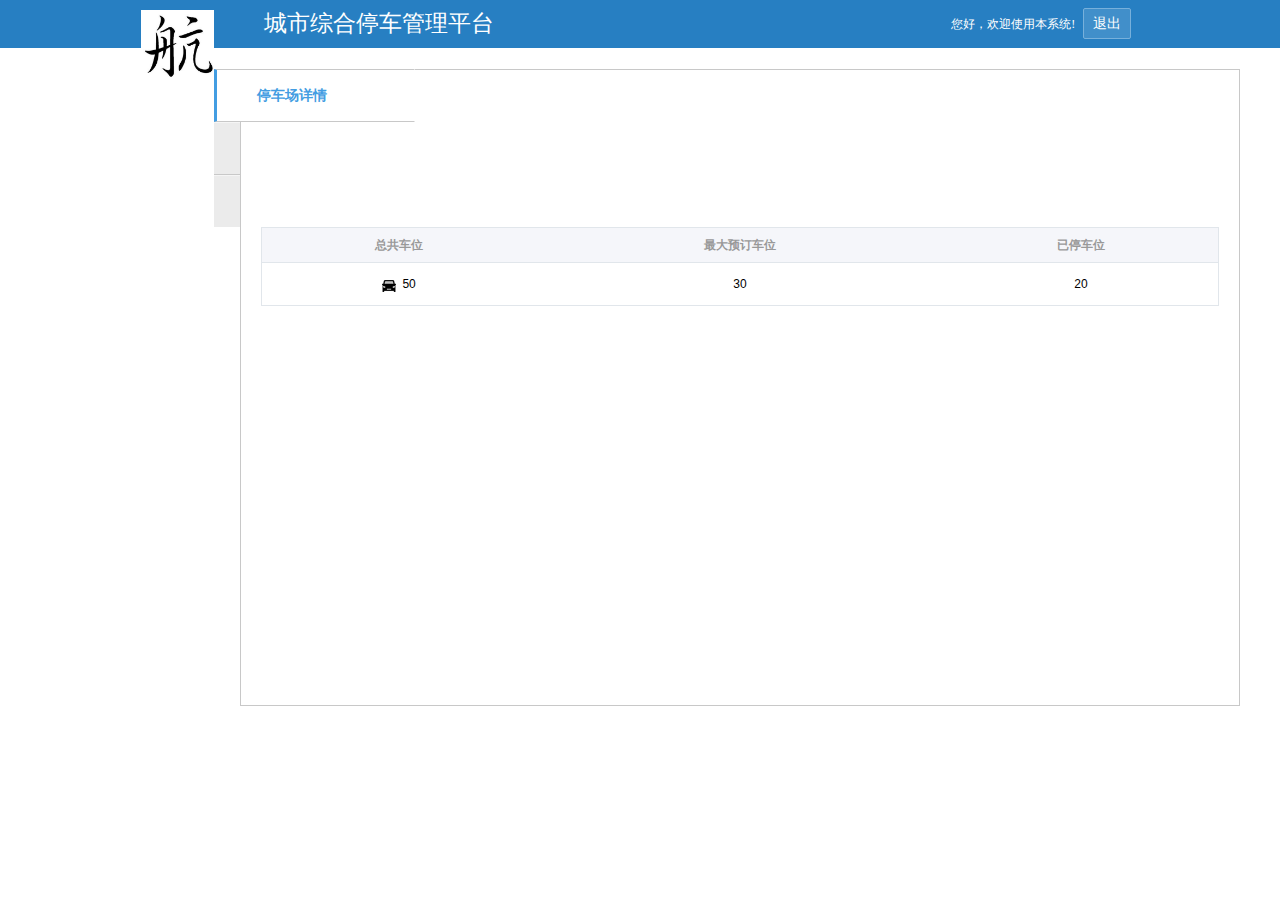
==== WebContent/ParkAdmin/Index.html @ 8df66893 "Signed-off-by: liu <hd996688@163.com>" ====
<!doctype html>
<html>
<head>
<meta charset="UTF-8">
<title>城市综合停车管理平台</title>
<link rel="shortcut icon" type="image/x-icon" href="../images/ico.png"
	media="screen">
<link rel="stylesheet" type="text/css" href="../css/public.css">
<link rel="stylesheet" type="text/css" href="css/Index.css">
<script type="text/javascript" src="../js/jquery-1.11.2.min.js"></script>
<script type="text/javascript" src="js/Index.js"></script>
<!--liu  -->
<script type="text/javascript" src="../js/Smart.js"></script>
<script type="text/javascript" src="jsdata/jsdata.js"></script>
</head>

<body>
	<div class="header">
		<div class="header-inner">
			<img src="../images/logo.png" alt="logo" class="fl_lt" />
			<h2 class="fl_lt">城市综合停车管理平台</h2>
			<a href="javascript:void(0)" id="register" class="fl_rt"
				style="padding: 4px 9px">退出</a>
			<div class="fl_rt welcome">您好，欢迎使用本系统!</div>
		</div>
	</div>
	<!--end header-->

	<div class="main">
		<div class="main-l">
			<ul>
				<li class="line" style="border-color: #ebebeb"></li>
				<li id="TCCxq"><a href="#" class="menu-one click-change">停车场详情</a></li>
				<li class="line"></li>
				<li id="KStc"><a href="#" class="menu-one">开始停车</a></li>
				<li class="line"></li>
				<li id="TCyd"><a href="#" class="menu-one">停车预定</a></li>
			</ul>
		</div>
		<!--end .main-l-->


		<div class="main-r">
			<div id="park_details">
				<table>
					<thead>
						<tr>
							<th>总共车位</th>
							<th>最大预订车位</th>
							<th>已停车位</th>
						</tr>
					</thead>
					<tbody>
						<tr>
							<td><img src="images/car.png" /><font id="All_carNumber">50</font></td>
							<td><font id="max_carNumber">30</font></td>
							<td><font id="helis_carNumber">20</font></td>
						</tr>
					</tbody>
				</table>
			</div>
			<!--停车场详情结束 end #park_details-->




			<div id="park_start">
				<div class="park_textBox">
					<div class="fl_lt manegeInfo">
						管理员：<font id="parkAdmin_name"></font>
					</div>
					<div class="fl_lt manegeInfo" style="border-left: 0px">
						停车场id：<font id="parkAdmin_id"></font>
					</div>
				</div>
				<div class="park_tablyThead">
					<span>用户名</span> <span>车牌号</span> <span>语音卡</span>
				</div>
				<ul id="park_startTr">
					<li><span>悦宏旭昂</span> <span>鄂s 28934</span> <span>A1111</span>
					</li>
					<li><span>悦宏旭昂</span> <span>鄂s 28934</span> <span>A1111</span>
					</li>
					<li><span>悦宏旭昂</span> <span>鄂s 28934</span> <span>A1111</span>
					</li>
				</ul>
			</div>
			<!--开始停车结束 end #park_start-->



			<div id="park_reserve">
				<div class="options-list" id="Hor_Navigation">
					<div class="options-minList options-active options-firstList"
						id="ResReq_Navigation">
						<a>预定请求</a>
					</div>
					<div class="options-minList" id="EndPark_Navigation">
						<a>停车结束</a>
					</div>
					<div class="options-minList" id="RemSche_Navigation">
						<a>解除预定</a>
					</div>
				</div>
				<!--横向导航-->
				<div id="park_ResReq">
					<div class="park_tablyThead">
						<span>用户名</span> <span>车牌号</span> <span>语音卡</span>
					</div>
					<ul id="ResReq_tr">
						<li><span>悦宏旭昂1</span> <span>鄂s 28934</span> <span>A1111</span>
						</li>
						<li><span>悦宏旭昂</span> <span>鄂s 28934</span> <span>A1111</span>
						</li>
						<li><span>悦宏旭昂</span> <span>鄂s 28934</span> <span>A1111</span>
						</li>
					</ul>
				</div>
				<!--预定请求结束 end #park_ResReq-->
				<div id="park_EndPark">
					<div class="park_tablyThead">
						<span>用户名</span> <span>车牌号</span> <span>语音卡</span>
					</div>
					<ul id="EndPark_tr">
						<li><span>悦宏旭昂2</span> <span>鄂s 28934</span> <span>A1111</span>
						</li>
						<li><span>悦宏旭昂</span> <span>鄂s 28934</span> <span>A1111</span>
						</li>
						<li><span>悦宏旭昂</span> <span>鄂s 28934</span> <span>A1111</span>
						</li>
					</ul>
				</div>
				<!--停车结束 end #park_EndPark-->
				<div id="park_RemSche">
					<div class="park_tablyThead">
						<span>用户名</span> <span>车牌号</span> <span>语音卡</span>
					</div>
					<ul id="RemSche_tr">
						<li><span>悦宏旭昂3</span> <span>鄂s 28934</span> <span>A1111</span>
						</li>
						<li><span>悦宏旭昂</span> <span>鄂s 28934</span> <span>A1111</span>
						</li>
						<li><span>悦宏旭昂</span> <span>鄂s 28934</span> <span>A1111</span>
						</li>
					</ul>
				</div>
				<!--解除预定结束 end #park_RemSche-->
			</div>
			<!--停车预定结束 end #park_reserve-->
		</div>
		<!--end .main-r-->
	</div>
	<!--end .main-->


</body>
</html>
---- WebContent/css/public.css ----
*{ margin:0; padding:0;}
.fl_lt{ float: left;}
.fl_rt{ float: right;}
img{ border: none;}
a{ text-decoration: none;}
ul,li{ list-style:none;}
.mar-top{
	margin-top:20px;
	}

/*for header*/
.header{ width: 100%; height:48px; background:#277fc2;  left: 0; top: 0; border-bottom: 1px #fff solid;}
.header-inner{ width: 78%; height: inherit; margin: 0 auto; font-family: 微软雅黑;}
.header-inner img{ width: 73px; padding-top: 10px;}
.header-inner h2{ margin-left: 50px; margin-top:4px; line-height: 40px; font-size: 23px; font-weight: normal; color: #fff;}
.header-inner a{color: #FFFFFF; float: right; font-size: 14px; background-color: #418FCA; padding: 7px 9px; margin: 8px; margin-top: 8px; border: 1px solid #77B0DB; border-radius: 2px;}
.header-inner a:hover{ background-color:#499AD8;}
.header-inner .welcome{ height: 48px; line-height: 48px; color: #fff; font-size: 12px;}



/* for footer */
.footer{ background:#FBFEFF; height:230px; width:100%; position:relative;top:-4px; border-top:1px solid #ededed;margin:0 auto;border-bottom:1px solid #ededed}
.footer_box{ width:150px; height:180px; margin:30px;}
.footer_first_box{ margin-left:165px;}
.footer_box_h4{ color:#333; font-size:16px; padding-bottom:5px;}
.footer li{ float:none; margin-top:5px; font-size:12px; padding-left:2px; line-height:18px;}
.footer_box_a{ padding:5px; color:#00a2ca; padding-left:0px;}
.footer_box_a:hover{ text-decoration:underline;}
#copyright{ width: 100%; height: 35px; text-align: center; color: #666; padding-top: 20px; font-size: 12px; margin: 0 auto; margin-top: -10px; background-color: rgb(251, 254, 255);}



.main{
	width: 1200px;
  	min-width: 1200px;
  	margin: 20px auto;
	}
	
/*main left*/
.main-l{
	float: left;
  	width: 200px;
  	min-width: 200px;
 	background-color: #ebebeb;
  	border-right: 1px solid #c8c8c8;
 	position: relative;
  }
.main-l .menu-one{
	font-size: 14px;
 	cursor: pointer;
  	font-weight: bold;
  	position: relative;
  	color:#4A4949;
  	padding: 15px 0px 15px 40px;
  	display: block;
	} 
.main-l .menu-two{
	font-size: 14px;
 	cursor: pointer;
  	position: relative;
  	color:#4A4949;
	padding: 5px 0px 5px 40px;
  display: block;
	}
.main-l .menu-three{
	padding: 25px 0px 0px 40px;
	}
.main-l .line{
	border: 0;
  	margin-right: 10px;
  	border-top: 1px solid #c8c8c8;
  	border-bottom: 1px solid #f5f5f5;
  	padding: 0;
  	font-size: 0;
}
.main-l #user_li{
	background-image:url(../images/hide-show.png);
	background-repeat:no-repeat;
	background-position: 20px -463px;
	}
.main-l .click-change{
   	background-color: #fff;
  	border-left: 3px solid #439DE2;
  	border-top: 1px solid #C8C8C8;
  	border-bottom: 1px solid #C8C8C8;
  	border-right: 1px solid #fff;
  	position: relative;
  	z-index: 2;
  	margin: -2px -1px -1px 0px;
	color:#439DE2;
}

/*admin repair-stystem bak-img*/
#admin_repair{
	background-image: url(../images/hide-show.png);
	  background-repeat: no-repeat;
	  background-position: 20px -463px;
	}


/*main right*/ 
.main-r{
	margin-left: 200px;
  	min-height: 600px;
  	border: 1px solid #c8c8c8;
    background-color: #fff;
    position: relative;
    padding: 15px 20px 20px 20px;
	}
.input-div{
	  height: 27px;
	  line-height:27px;
	  position: relative;
	  border: 1px solid #d9d9d9;
	  width: 190px;
	  margin-right: 5px;
	  background: white;
	  float:left;
	  color:#666;
	  padding-left:5px;
	}
.input-self{
	  width: 125px;
	  border: none;
	  outline: none;
	  padding: 0 5px;
	  color:#666;
	  line-height: 27px;
	  height: 27px;
	}
#calendar, #calendar1{
	border:0px;
	width:135px;
	}
/*#range_street*/
.range-map{
	width:958px;
	height:592px;
	border:solid 1px #ccc;
	border-radius:5px;
	}
.map-text{
	height:35px;
	border-bottom:1px solid #c8c8c8;;
	color: #333;
  	font-size: 12px;
	padding: 5px 0px 0px 15px;
	  background: -webkit-linear-gradient(top,#eee,#eee,#eee,#eee,#eee);
  background: -moz-linear-gradient(top,#ffe28e,#f6c463);
  background: -ms-linear-gradient(top,#ffe28e,#f6c463);
  background: -o-linear-gradient(top,#ffe28e,#f6c463);
  background: linear-gradient(top,#ffe28e,#f6c463);
/*  display:none;*/
	}
#allmap{
	width:956px;
	height:550px;
	}
#createPark{
	width:956px;
	height:550px;
	}
.tabImg{
	background-color: #F7F7F7;
  width: 22px;
  text-align: center;
  cursor:pointer;
  }
.tablist{
	display:none;
  width: 174px;
  background-color: #fff;
  border: 1px solid #e5e5e5;
  position: absolute;
  top: -1px;
  left: -1px;
  z-index: 999;
  margin-top: 28px;
  }
 .tablist li{
	 padding:0px 10px;
	 cursor:pointer;
	 }
 .tablist li a{
	 padding-left:20px;
	 color:#666;
	 font-size:12px;
	 }
/*#range_search{
	display:none;
	}*/
	
	
/*---#yard_management---*/
.options-list{
  margin: 20px 0px;
  height: 32px;
  line-height: 28px;
  border-bottom: 1px solid #ccc;
}
 .options-minList{ 
  border: 1px solid #c8c8c8;
  border-left: none;
  width: auto;
  height: 28px;
  float: left;
  display: inline-block;
  padding: 0 20px;
  height: 31px;
  line-height: 31px;
  background-color: #ebebeb;
  cursor: pointer;
 }
 .options-active{
  border-top: 2px solid #439DE2;
  border-bottom: 1px solid #fff;
  background-color: #fff;
  }
.options-firstList{
	border-left: 1px solid #c8c8c8;
	}
	
/*---#street_search---*/
#street_search{
	display: none;
  	float: left;
    }
#street_search select, #s_street,#first_createPark select,#a_street{
	  border: 1px #d9d9d9 solid;
	  background: #FFFFFF;
	  display: block;
	  width: 180px;
	  height: 30px;
	  float: left;
	  margin-right: 4px;
	  outline:none;
	 }
#s_street,#a_street{
	  border-radius: 4px;
	  height: 27px;
	  padding: 0px 6px;
	  width: 165px;
	}
#s_ensure{
  width: 50px;
  height: 30px;
  text-align: center;
  outline:none;
  margin-top:5px;
 }
.arround-parking{
  padding-right: 20px;
  height: 30px;
  background-color: #418FCA;
  margin-top: 20px;
  margin-right: 20px;
  text-align: center;
  line-height: 30px;
  color: #fff;
  border: 2px solid #DBDADA;
  border-radius: 5px;
}
#new-parking{
	height:280px;
	}
	
/*--response-system--*/
.response-problem{
	height:auto;
	min-height:40px;
	background-color:#f9f9f9;
	padding:25px 20px;
	margin-bottom:16px;
	}
.response-problem .div1{
	width:20%;
	}
.response-problem .div2{
	width:30%;
	}
.response-problem .div3{
	width:20%;
	}
.response-problem span{
	color:#666;
	font-size:12px;
	}
.response-problem font{
	color:#000;
	font-size:12px;
	}
.response-dialogue{
	padding:20px;
	}
.response-dialogue .dialogue-div{
	padding:20px;
	border-top:1px dashed #ccc;
	min-height:60px;
	margin-bottom:10px;
	}
.dialogue-describeOdd{
	background-color:rgb(247, 247, 247);
	}
.dialogue-describeEven{
	background-color:#E7F2FC;
	}
.dialogue-div .describe-text{
	margin-left:80px;
	}
.response-dialogue img{
	width:60px;
	height:60px;
	float:left;
	}
.leave-message{
  font-size: 15px;
  font-weight: bold;
  margin: 10px 20px;
  border-left: 4px solid #ff8304;
  padding-left: 6px;
}
textarea{
	width: 895px;
  	height: auto;
	min-height:200px;
  	margin: 0px 20px;
	outline:none;
	border-color:#a9a9a9;
	padding:5px 10px;
	}
.add-attachment{
	height:40px;
	line-height:40px;
	cursor:pointer;
	}
.add-attachment img{
	width:23px;
	height:23px;
	vertical-align:middle;
	margin-left:5px;
	}
---- WebContent/ParkAdmin/css/Index.css ----
body{
	  font-family: Arial,"宋体",Helvetica,sans-serif;
  font-size: 12px;
  line-height: 21px;
  color: #666;
  overflow-y: scroll;
  background: url(../images/bg.png) repeat;
  }
/*---#park_details---*/
#park_details table{
	  background: #FFF;
	  font-size: 12px;
	  border-top: 1px solid #e1e6eb;
	  margin-top: 8px;
	  border: 1px solid #e1e6eb;
	  width: 100%;
	  margin-bottom: 20px;
	  border-collapse: collapse;
	  border-spacing: 0;
	}
#park_details thead tr{
	background-color:rgb(245, 246, 250);
	height:34px;
	line-height:34px;
	color:#999;
	  font-weight: normal;
	}
#park_details tbody tr{
	height:42px;
	line-height:42px;
	border-top: 1px solid #e1e6eb;
  	text-align: center;
	background-color:#fff;
	color:#000;
	}
#park_details tbody tr:hover{
	background-color:#f9f9fb;
	}
#park_details tbody tr img{
	margin-right:6px;
	margin-top:2px;
	vertical-align:middle;
	}
	

/*---#park_start---*/
#park_start{
	display:none;
	}
 #park_startTr{
	 border-bottom:3px solid #ededed;
	 }
.park_textBox{
	  position: relative;
	  border: 1px solid #eee;
	  height: auto;
	  min-height: 24px;
	  background-color: #f2f2f2;
	  padding: 10px 20px;
	  line-height: 24px;
	}
.park_textBox .manegeInfo{
	  width: 18%;
	  text-align: center;
	  font-size: 14px;
	  border-left: 4px solid #ff8304;
	}
.park_tablyThead{
	width: 100%;
  height: 50px;
  line-height: 50px;
  font-weight: bold;
  background-color: #f2f2f2;
  margin-top: 20px;
}
.park_tablyThead span, #park_startTr span,
#ResReq_tr span, #EndPark_tr span, #RemSche_tr span{
	display:inline-block;
	width:33%;
	text-align:center;
	}
.park-liEven{
	width: 100%;
  background-color: rgb(249, 249, 249);
  height: 40px;
  line-height: 40px;
  border-top: dotted 1px #dddddd;
  }
.park-liOdd{
  width: 100%;
  background-color: #FFF;
  height: 40px;
  line-height: 40px;
  border-top: dotted 1px #dddddd;
  }

/*---#park_reserve---*/
#park_reserve{
	display:none;
	}
#ResReq_tr, #EndPark_tr, #RemSche_tr{
	border-bottom:3px solid #ebebeb;
	}
/*#park_EndPark*/
#park_EndPark{
	display:none;
	}
#park_RemSche{
	display:none;
	}
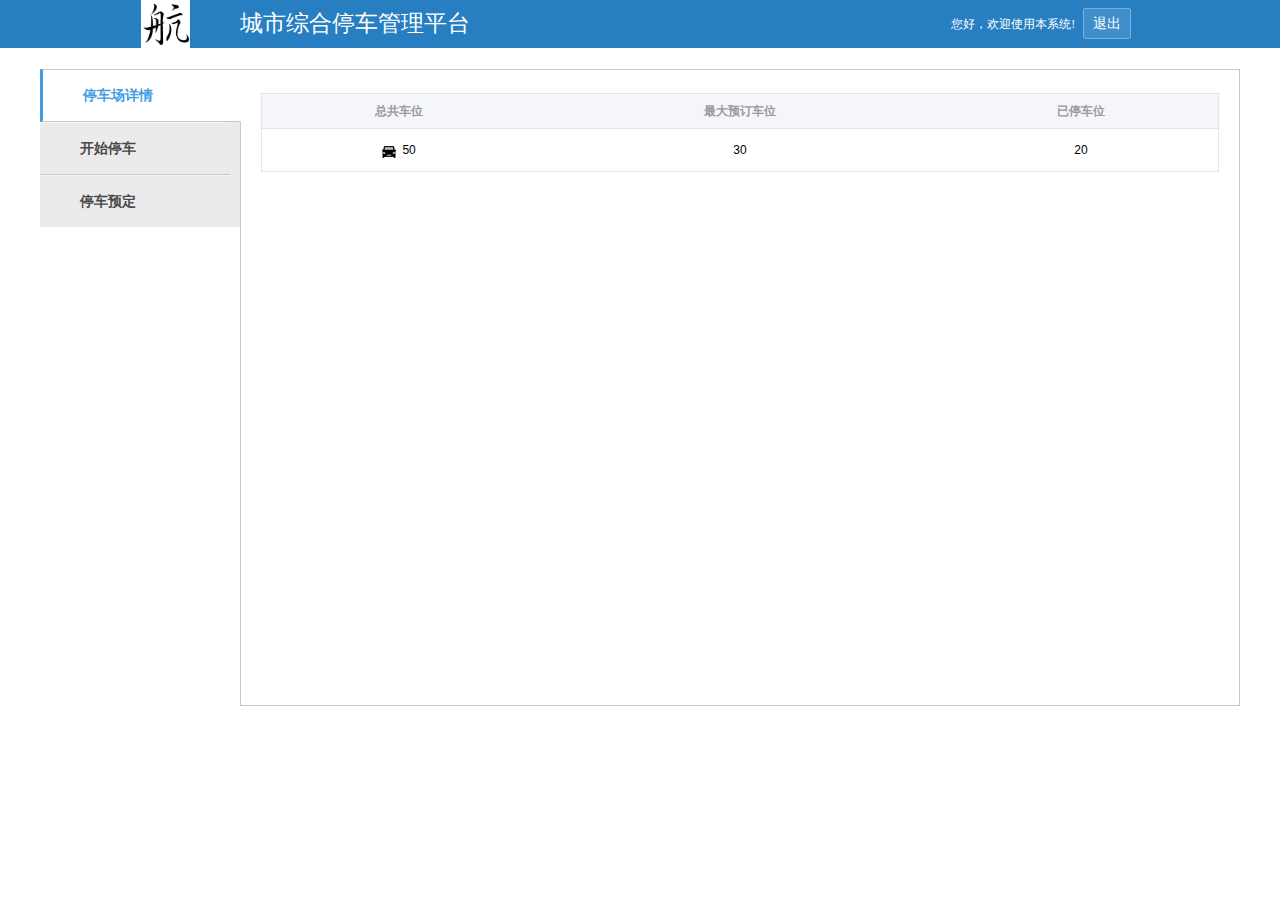
==== commit 04c4cb2a: "Signed-off-by: liu <hd996688@163.com>" ====
--- a/WebContent/ParkAdmin/Index.html
+++ b/WebContent/ParkAdmin/Index.html
@@ -3,15 +3,13 @@
 <head>
 <meta charset="UTF-8">
 <title>城市综合停车管理平台</title>
-<link rel="shortcut icon" type="image/x-icon" href="../images/ico.png"
-	media="screen">
+
 <link rel="stylesheet" type="text/css" href="../css/public.css">
 <link rel="stylesheet" type="text/css" href="css/Index.css">
 <script type="text/javascript" src="../js/jquery-1.11.2.min.js"></script>
 <script type="text/javascript" src="js/Index.js"></script>
 <!--liu  -->
 <script type="text/javascript" src="../js/Smart.js"></script>
-<script type="text/javascript" src="jsdata/jsdata.js"></script>
 </head>
 
 <body>
--- a/WebContent/css/public.css
+++ b/WebContent/css/public.css
@@ -11,7 +11,7 @@
 /*for header*/
 .header{ width: 100%; height:48px; background:#277fc2;  left: 0; top: 0; border-bottom: 1px #fff solid;}
 .header-inner{ width: 78%; height: inherit; margin: 0 auto; font-family: 微软雅黑;}
-.header-inner img{ width: 73px; padding-top: 10px;}
+.header-inner img{ width: 49px;}
 .header-inner h2{ margin-left: 50px; margin-top:4px; line-height: 40px; font-size: 23px; font-weight: normal; color: #fff;}
 .header-inner a{color: #FFFFFF; float: right; font-size: 14px; background-color: #418FCA; padding: 7px 9px; margin: 8px; margin-top: 8px; border: 1px solid #77B0DB; border-radius: 2px;}
 .header-inner a:hover{ background-color:#499AD8;}
